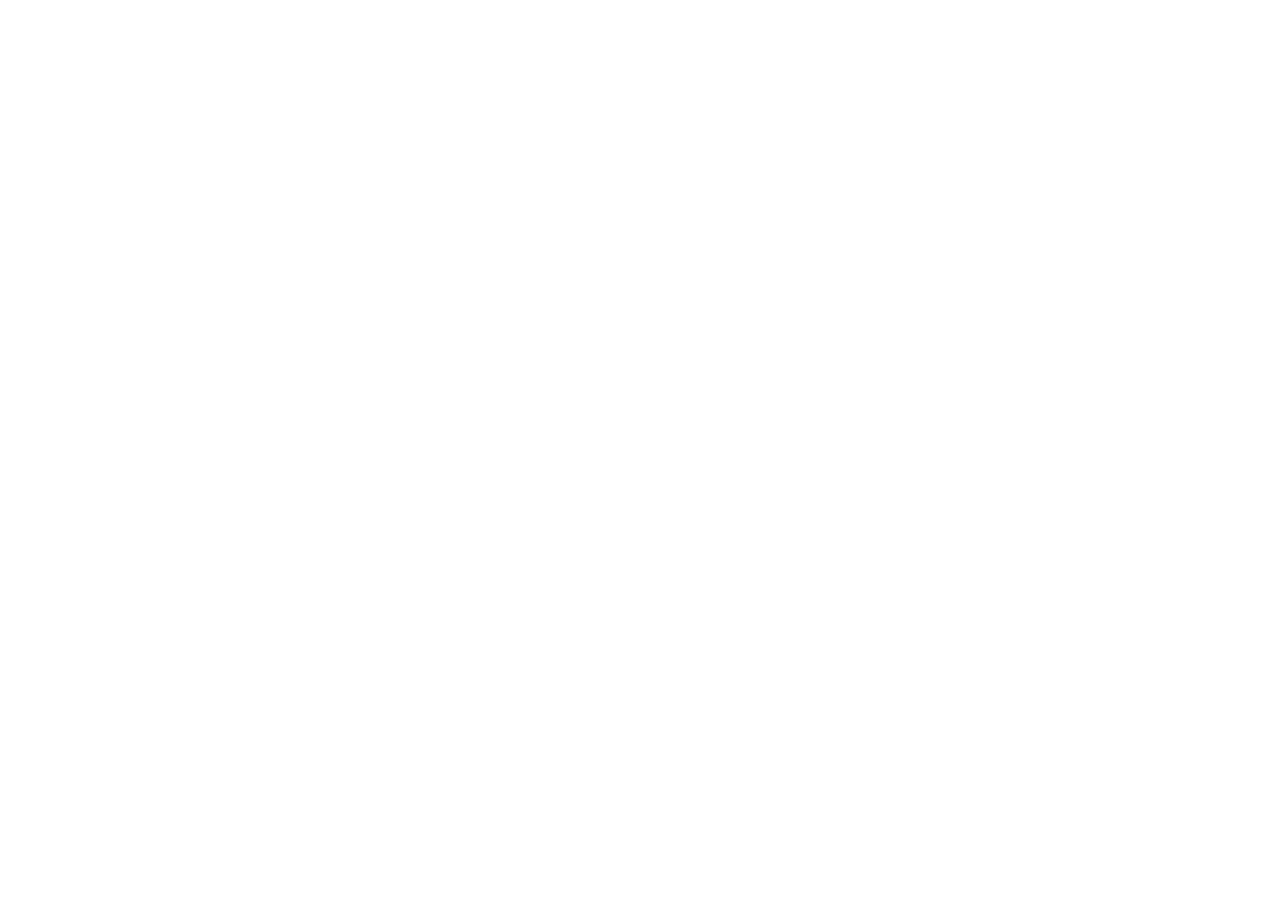
==== index.html @ 1937fa0f "Initial commit" ====
<!DOCTYPE html>
<html lang="en">
<head>
    <meta charset="UTF-8">
    <meta http-equiv="X-UA-Compatible" content="IE=edge">
    <meta name="viewport" content="width=device-width, initial-scale=1.0">
    <title>Document</title>
</head>
<body>
    
</body>
</html>
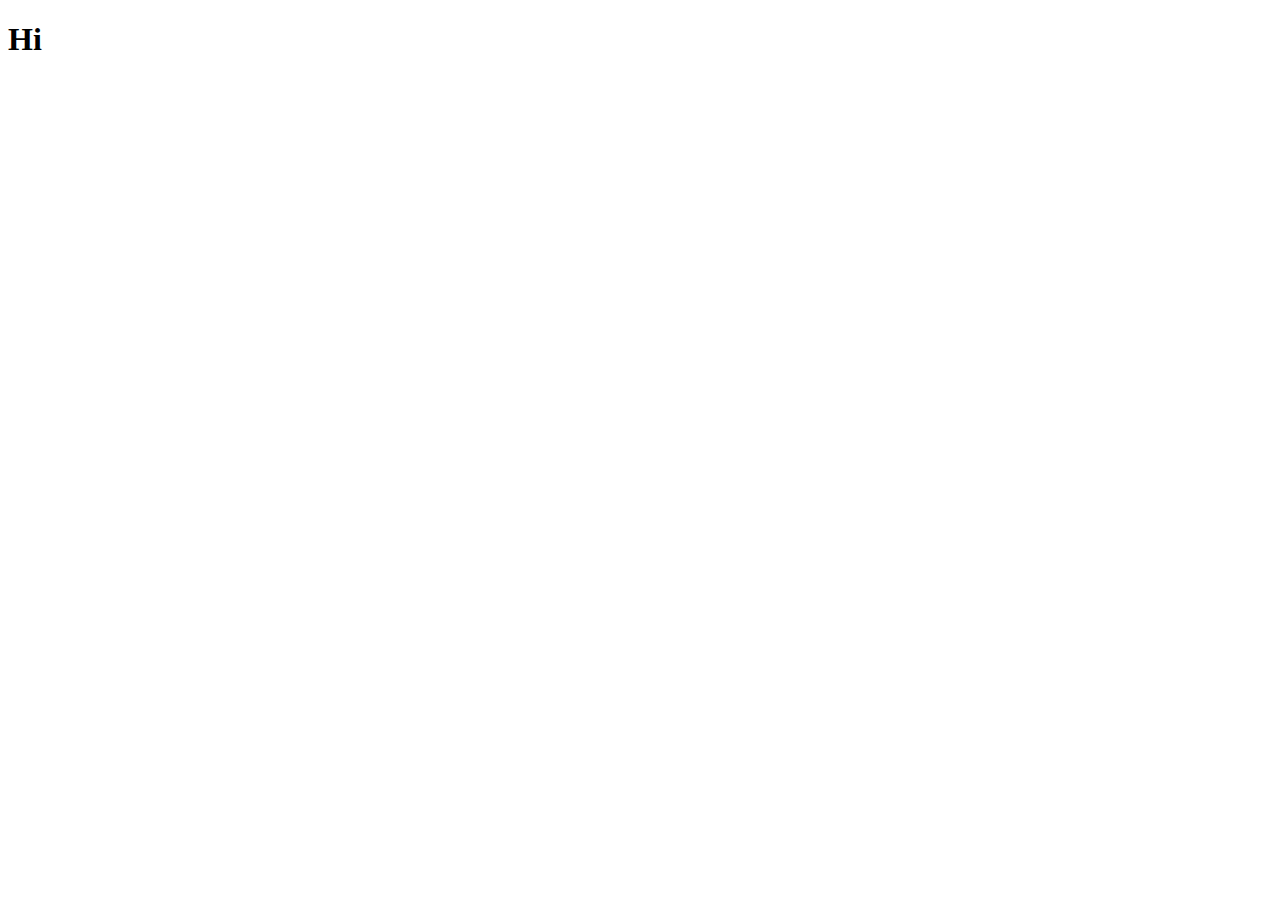
==== commit a1aa8070: "Commit from author" ====
--- a/index.html
+++ b/index.html
@@ -7,6 +7,6 @@
     <title>Document</title>
 </head>
 <body>
-    
+    <h1>Hi</h1>
 </body>
 </html>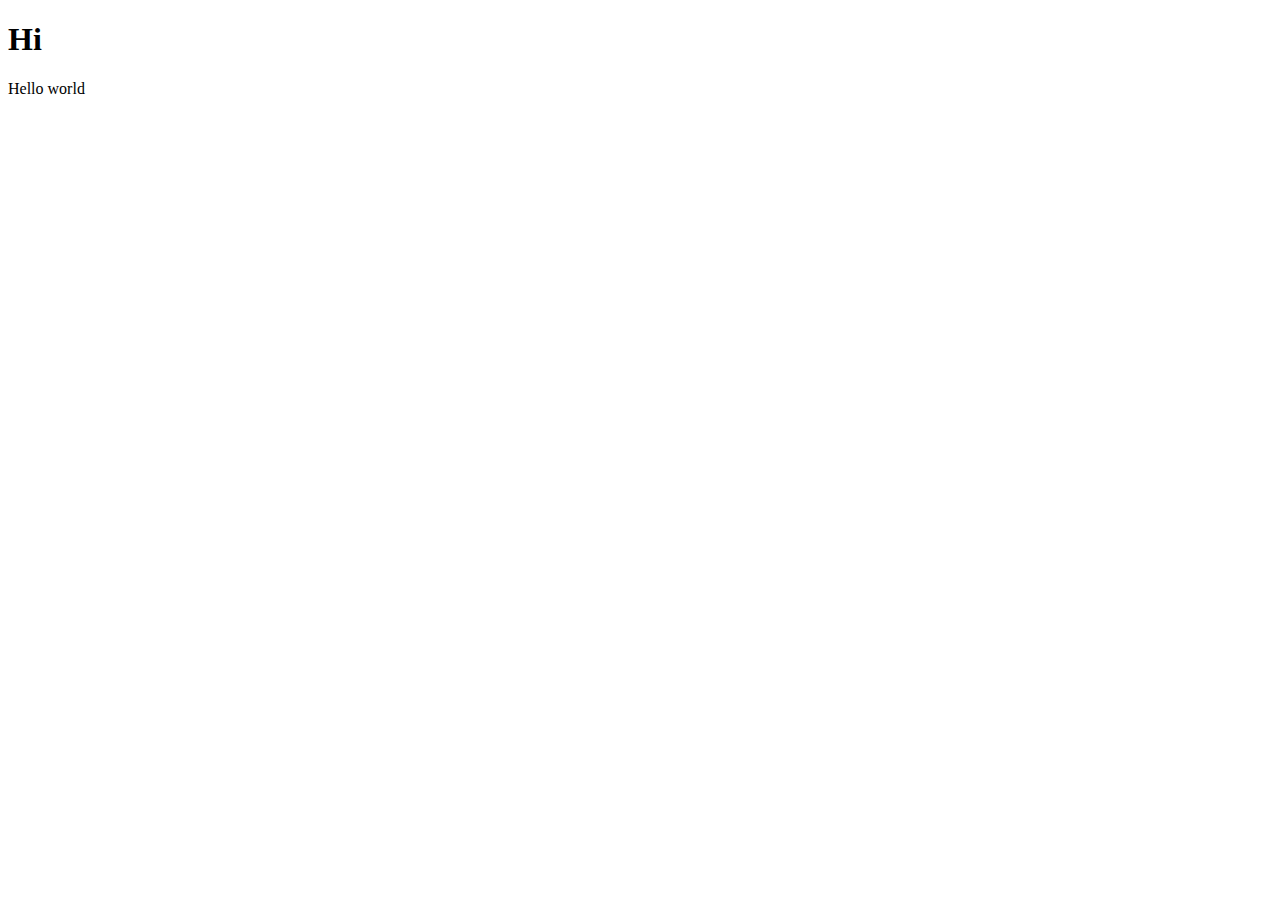
==== commit 698a6b6e: "added pargraph" ====
--- a/index.html
+++ b/index.html
@@ -8,5 +8,6 @@
 </head>
 <body>
     <h1>Hi</h1>
+    <p>Hello world</p>
 </body>
-</html>+</html>
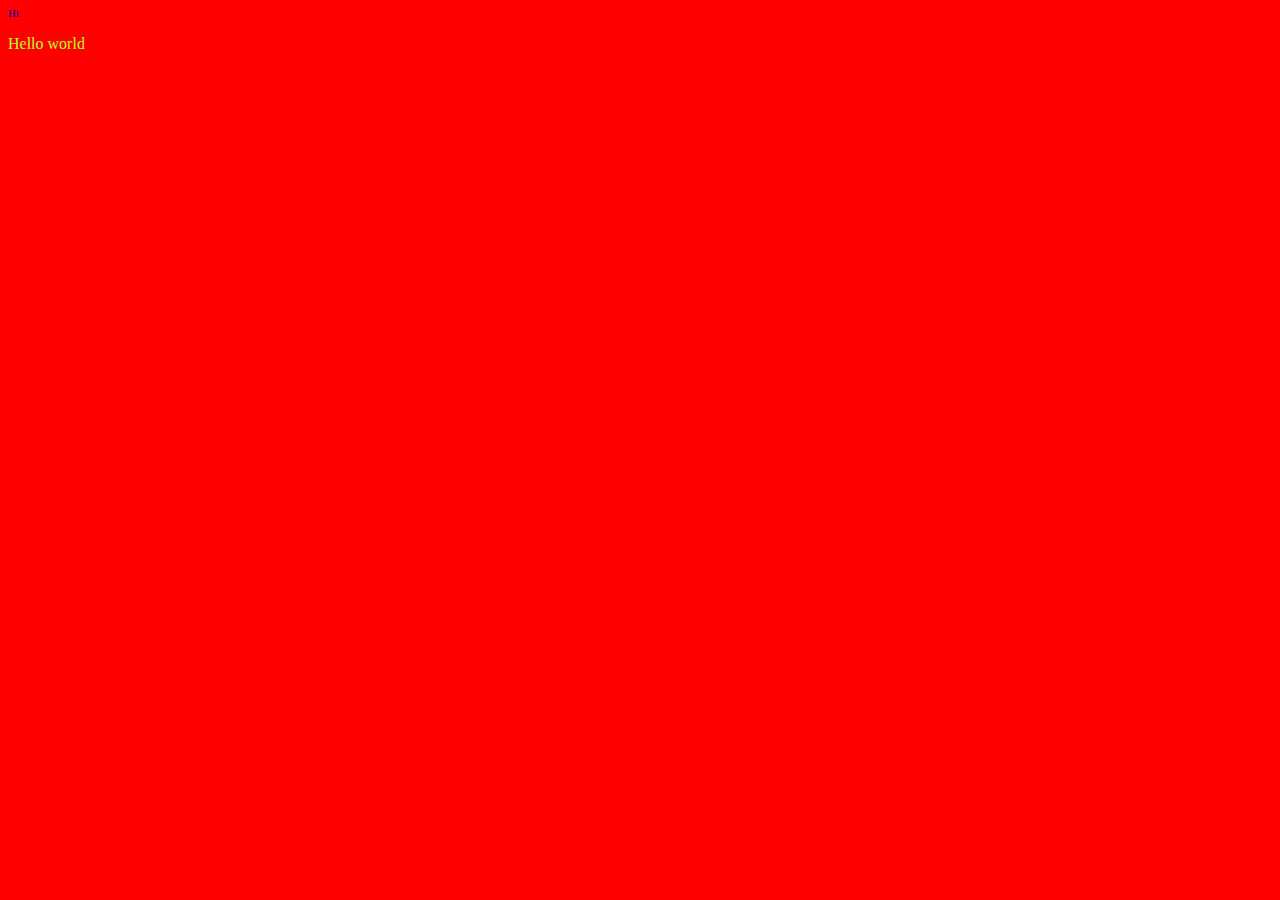
==== commit 2b1c03fd: "added css file link" ====
--- a/index.html
+++ b/index.html
@@ -5,6 +5,7 @@
     <meta http-equiv="X-UA-Compatible" content="IE=edge">
     <meta name="viewport" content="width=device-width, initial-scale=1.0">
     <title>Document</title>
+    <link rel="stylesheet" href="style.css">
 </head>
 <body>
     <h1>Hi</h1>
--- a/style.css
+++ b/style.css
@@ -0,0 +1,10 @@
+body {
+    background-color: red;
+}
+p {
+    color: greenyellow;
+}
+h1{
+    color: indigo;
+    font-size: 10px;
+}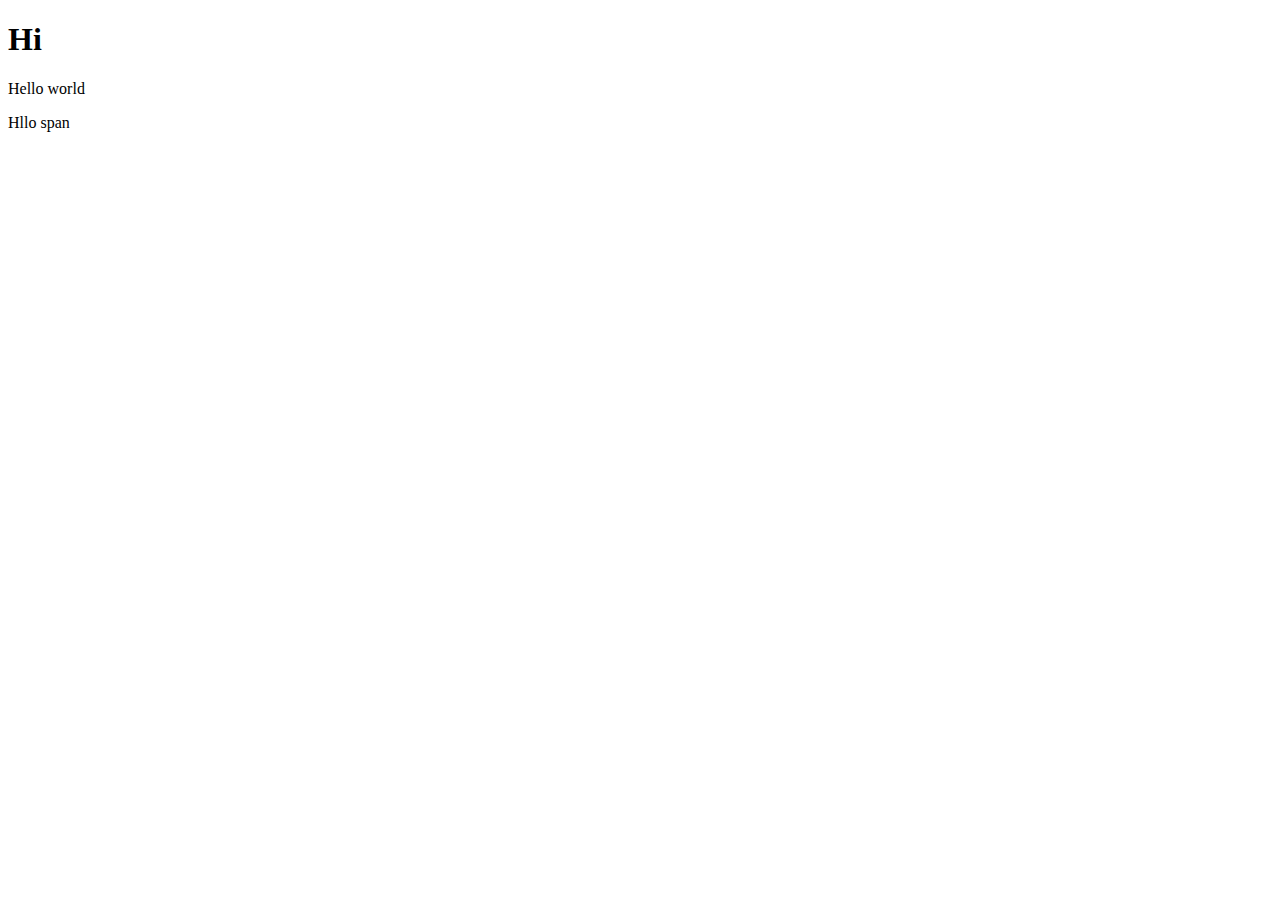
==== commit 70db97e9: "added span" ====
--- a/index.html
+++ b/index.html
@@ -5,10 +5,11 @@
     <meta http-equiv="X-UA-Compatible" content="IE=edge">
     <meta name="viewport" content="width=device-width, initial-scale=1.0">
     <title>Document</title>
-    <link rel="stylesheet" href="style.css">
 </head>
 <body>
     <h1>Hi</h1>
     <p>Hello world</p>
+    <span>Hllo span</span>
 </body>
+    
 </html>
